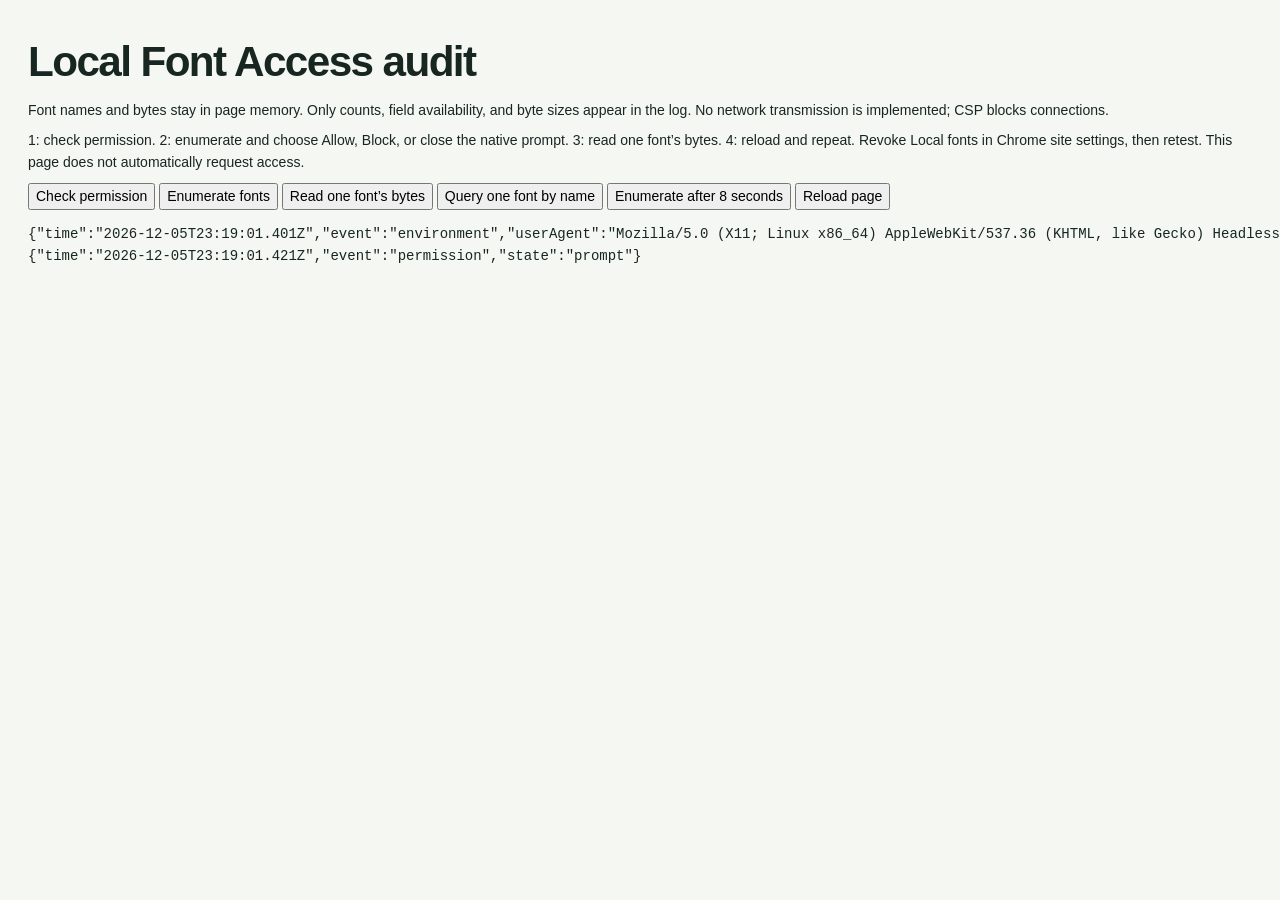
==== font-audit.html @ 0d6fcdfa "Add local-only font capability audit controls" ====
<!doctype html><html lang="en"><meta charset="utf-8"><meta name="viewport" content="width=device-width,initial-scale=1"><meta http-equiv="Content-Security-Policy" content="default-src 'none'; script-src 'self'; style-src 'self'; connect-src 'none'; img-src 'none'; form-action 'none'; base-uri 'none'"><title>Local Font Access audit</title><link rel="stylesheet" href="./styles.css"><main style="padding:32px"><h1>Local Font Access audit</h1><p>Font names and bytes stay in page memory. Only counts, field availability, and byte sizes appear in the log. No network transmission is implemented; CSP blocks connections.</p><p>1: check permission. 2: enumerate and choose Allow, Block, or close the native prompt. 3: read one font’s bytes. 4: reload and repeat. Revoke Local fonts in Chrome site settings, then retest. This page does not automatically request access.</p><button id="state">Check permission</button> <button id="enumerate">Enumerate fonts</button> <button id="bytes">Read one font’s bytes</button> <button id="filter">Query one font by name</button> <button id="delayed">Enumerate after 8 seconds</button> <button id="reload">Reload page</button><pre id="output" aria-live="polite"></pre><script src="./font-audit.js"></script></main></html>
---- styles.css ----
:root{color-scheme:light;--ink:#182622;--muted:#67746d;--line:#dce3db;--paper:#f5f7f2;--green:#286044;--lime:#d8e99e;--white:#fff;--mono:ui-monospace,SFMono-Regular,Consolas,monospace;font-family:Inter,-apple-system,BlinkMacSystemFont,"Segoe UI",sans-serif}
*{box-sizing:border-box}body{margin:0;background:var(--paper);color:var(--ink);font-size:14px;line-height:1.55}button,input,select,textarea{font:inherit}button,a,input,select,textarea{touch-action:manipulation}button{cursor:pointer}button:disabled{cursor:not-allowed;opacity:.48}a{color:var(--green);text-underline-offset:3px}button:focus-visible,a:focus-visible,input:focus-visible,select:focus-visible,textarea:focus-visible{outline:3px solid #a9c94f;outline-offset:3px}.skip{position:absolute;top:-80px;z-index:9;background:white;padding:12px}.skip:focus{top:8px}.topbar{height:90px;display:flex;align-items:center;justify-content:space-between;padding:0 4%;border-bottom:1px solid var(--line);background:#fff}.brand{display:flex;gap:12px;align-items:center;text-decoration:none;color:var(--ink);font-weight:700;font-size:18px;letter-spacing:-.4px}.brand small{display:block;font-size:9px;letter-spacing:1.6px;font-weight:500;color:var(--muted);margin-top:1px}.brand-icon{display:flex;align-items:center;justify-content:center;width:43px;height:43px;background:var(--ink);color:var(--lime);border-radius:11px;font-size:24px}.brand-icon span{font-size:15px;margin-left:-3px;margin-top:-15px}.topbar nav{display:flex;align-items:center;gap:20px}.outline,.primary,.text-button{border:0;border-radius:7px;padding:10px 15px;font-weight:600;font-size:12px}.outline{border:1px solid #cdd7ce;background:white;color:var(--ink)}.primary{background:var(--green);color:white;padding:13px 20px}.primary:hover{background:#194b31}.outline:hover{background:#f0f4ed}.text-button{background:none;color:var(--muted);padding:6px}.text-button:hover{color:var(--green)}.intro{padding:38px 4% 32px;display:flex;justify-content:space-between;align-items:center;gap:28px}.eyebrow{font-size:10px;font-weight:700;letter-spacing:1.6px;color:var(--green);display:flex;align-items:center;gap:7px}.live-dot{height:6px;width:6px;border-radius:50%;background:#52855b}h1{font-weight:600;font-size:clamp(28px,3.3vw,43px);line-height:1.2;letter-spacing:-1.6px;margin:12px 0}p{margin:9px 0}.intro p{color:var(--muted);font-size:14px}.environment{min-width:195px;border-left:1px solid var(--line);padding-left:25px;font-size:11px;line-height:1.8}.environment strong{display:block;font-size:12px}.environment span{color:var(--muted)}.layout{display:grid;grid-template-columns:260px minmax(0,1fr);border-top:1px solid var(--line);max-width:1800px;margin:auto}.catalog{border-right:1px solid var(--line);padding:25px 20px;background:#fafbf8}.catalog-heading{display:flex;align-items:center;justify-content:space-between;margin-bottom:18px}h2{font-size:16px;margin:0;font-weight:650;letter-spacing:-.25px}h3{font-size:13px;margin:22px 0 8px}.count{font-family:var(--mono);font-size:10px;border:1px solid var(--line);padding:2px 7px;border-radius:5px;color:var(--muted)}.search{display:flex;align-items:center;border:1px solid var(--line);background:white;padding:5px 10px;border-radius:7px;gap:8px}.search>span{font-size:23px;color:var(--muted)}.search input{padding:4px 0;border:0;min-width:0;width:100%;background:transparent;font-size:12px}.toggle{display:flex;gap:8px;align-items:center;font-size:10px;color:var(--muted);margin:13px 0 24px}.toggle input{accent-color:var(--green)}.category{font-size:9px;font-weight:700;letter-spacing:1.3px;text-transform:uppercase;color:#7b877e;margin:24px 9px 9px}.api-item{display:flex;width:100%;align-items:center;gap:9px;text-align:left;border:0;padding:9px 10px;border-radius:6px;background:transparent;color:#526158;font-size:12px;margin:3px 0}.api-item:hover{background:#edf2e8}.api-item.selected{color:#244c2c;background:#e6eed9;font-weight:650}.api-item .arrow{margin-left:auto;display:none}.api-item.selected .arrow{display:block}.dot{display:inline-block;flex-shrink:0;width:5px;height:5px;border-radius:50%;background:#b4bdb5}.dot.ready{background:#4f8352}.legend{border-top:1px solid var(--line);margin-top:30px;padding-top:17px;font-size:9px;color:var(--muted)}.legend .dot{margin-right:4px}.legend .unavailable{margin-left:10px}.legend p{line-height:1.6;margin-top:10px}main{padding:25px 28px;min-width:0}.workspace-top{display:flex;justify-content:space-between;gap:12px;font-size:10px;color:var(--muted);margin-bottom:19px}.private-label{color:#788778}.work-grid{display:grid;grid-template-columns:minmax(0,1fr) 285px;gap:18px}.panel{background:white;border:1px solid var(--line);border-radius:10px;padding:25px}.experiment{min-height:500px}.experiment-head{display:flex;justify-content:space-between;align-items:flex-start;gap:10px}.number{font-family:var(--mono);color:#819279;font-size:11px}.experiment h2{font-size:28px;letter-spacing:-.9px;margin:11px 0 9px;line-height:1.15}.tag{display:inline-block;font-size:9px;font-weight:600;padding:4px 8px;border-radius:5px;background:#eaf2e5;color:#3e633c;white-space:nowrap}.tag.absent{background:#f1f0ec;color:#8d7861}.description{font-size:13px;color:var(--muted);max-width:650px;margin:14px 0 22px}.meta-grid{display:grid;grid-template-columns:1fr 1fr;gap:15px;border-top:1px solid var(--line);border-bottom:1px solid var(--line);padding:17px 0;margin-bottom:21px}.meta-grid dt{font-size:9px;text-transform:uppercase;color:#869286;letter-spacing:1px}.meta-grid dd{font-size:11px;margin:4px 0 0}.callout{padding:13px 15px;background:#f4f6ef;border:1px solid #e0e6d6;border-radius:6px;font-size:12px;color:#55664a;margin:15px 0}.callout p{margin:5px 0 0}.callout.warning{background:#fff7e8;color:#826127;border-color:#efdfbd}.callout strong{font-size:11px}.invocation{font-family:var(--mono);font-size:11px;padding:16px;background:#192a23;color:#cfdfbc;line-height:1.7;white-space:pre-wrap;overflow-wrap:anywhere;border-radius:7px;margin:13px 0 19px}.run-area{border-top:1px solid var(--line);padding-top:19px;margin-top:22px;display:flex;align-items:center;gap:12px;flex-wrap:wrap}.run-area .primary{min-width:145px}.permission-state{font:10px var(--mono);color:var(--muted)}.footnote{font-size:10px;color:var(--muted);margin:13px 0 0}.source{font-size:10px}.panel-top{display:flex;justify-content:space-between;align-items:center;gap:10px;margin-bottom:9px}.muted{color:var(--muted)}.small{font-size:11px}.status-line{font-size:11px;padding:12px;border:1px dashed #ced9c9;border-radius:6px;background:#f8faf5;margin:20px 0 10px;overflow-wrap:anywhere}.stop{width:100%;margin-bottom:9px}.activity{padding:0;list-style:none;max-height:420px;overflow:auto;margin:10px 0}.activity li{border-top:1px solid var(--line);padding:13px 0;font-size:11px;overflow-wrap:anywhere}.activity li time{display:block;font:9px var(--mono);color:#8c968f;margin-bottom:3px}.activity li strong{font-weight:600}.activity .empty{border:0;color:#8c968f;padding-top:30px}.activity .error{color:#986635}.observation{margin-top:20px}.observation h2{margin-top:5px}.observation>.muted{font-size:11px;max-width:770px}.form-row{display:grid;grid-template-columns:1fr 1fr 1fr;gap:15px}form label,.setup label{display:block;font-size:10px;font-weight:600;color:#546457;margin-top:15px}input:not([type=checkbox]),select,textarea{display:block;width:100%;border:1px solid var(--line);border-radius:5px;padding:10px 11px;color:var(--ink);background:#fff;margin-top:5px;font-size:11px}textarea{resize:vertical}.form-bottom{display:flex;justify-content:flex-end;gap:12px;align-items:center;margin-top:17px}#save-message{font-size:11px;color:var(--green);margin-right:auto}.setup .outline{margin-top:10px}.setup small{display:block;color:var(--muted);margin-top:6px;font-size:10px}.setup code{word-break:break-all}.saved-row{margin-top:15px;border-top:1px solid var(--line);padding-top:12px;font-size:11px;display:flex;align-items:center;gap:8px}.saved-row .text-button{margin-left:auto}.saved-row span{color:var(--muted)}footer{padding:22px 0;font-size:10px;color:#899388;text-align:center}footer button{font-size:10px!important}dialog{border:1px solid var(--line);border-radius:14px;max-width:750px;width:calc(100% - 32px);padding:28px;color:var(--ink);max-height:90vh;overflow:auto}dialog::backdrop{background:#12231db3;backdrop-filter:blur(3px)}.dialog-top{display:flex;justify-content:space-between;align-items:center}.dialog-top h2{font-size:23px}.guide-steps{padding-left:23px}.guide-steps li{padding:8px 0 8px 5px;font-size:12px;color:var(--muted)}.guide-steps strong{color:var(--ink)}dialog p{font-size:12px;color:var(--muted)}.helper-frame{width:100%;min-height:310px;border:1px solid var(--line);border-radius:8px;margin-top:12px}.empty-search{font-size:12px;color:var(--muted);padding:20px 5px}.checkbox-note{display:flex!important;gap:8px;align-items:flex-start}.checkbox-note input{margin-top:2px}.setup .copy-template{background:#f5f7f1;padding:10px;border-radius:6px;font:11px var(--mono)}
.catalog{position:sticky;top:0;align-self:start;height:100vh;display:flex;flex-direction:column}.catalog-heading,.search,.toggle,.legend{flex-shrink:0}#catalog-list{overflow-y:auto;min-height:0;flex:1}.search input:not([type=checkbox]){border:0;padding:4px 0;margin:0;background:transparent}.legend{margin-top:15px}
@media(min-width:1500px){main{padding:30px 38px}.work-grid{grid-template-columns:minmax(0,1fr) 320px}.experiment{padding:32px}}
@media(max-width:1150px){.work-grid{grid-template-columns:1fr}.session{min-height:0}.activity{max-height:160px}.session .stop{width:auto}.experiment{min-height:0}.form-row{grid-template-columns:1fr 1fr}.form-row label:first-child{grid-column:1/-1}}
@media(max-width:720px){.topbar{height:auto;min-height:80px;padding:14px 5%;gap:12px;align-items:flex-start}.brand{font-size:14px}.brand small{font-size:7px}.brand-icon{width:35px;height:35px}.topbar nav{gap:5px;flex-direction:column;align-items:flex-end}.topbar nav button{font-size:9px;padding:6px 8px}.intro{padding:28px 5%;display:block}.intro h1{letter-spacing:-1px}.intro p{font-size:12px}.environment{border:0;border-top:1px solid var(--line);padding:12px 0 0;margin-top:16px;min-width:0}.environment strong{display:inline;margin-right:10px}.layout{display:block}.catalog{position:static;height:auto;display:block;border-right:0;border-bottom:1px solid var(--line);padding:18px 5%}.catalog-heading{margin-bottom:10px}.toggle{margin:9px 0}#catalog-list{max-height:230px;overflow:auto;display:grid;grid-template-columns:1fr 1fr;gap:0 8px}.category{grid-column:1/-1;margin-top:14px}.api-item{font-size:11px}.legend{display:none}main{padding:22px 5%}.private-label{display:none}.panel{padding:21px}.experiment h2{font-size:25px}.meta-grid{gap:10px}.form-row{display:block}.form-bottom{flex-wrap:wrap}.observation{padding:20px}.run-area{gap:8px}.run-area .primary{width:100%}dialog{padding:20px}.dialog-top h2{font-size:18px}}
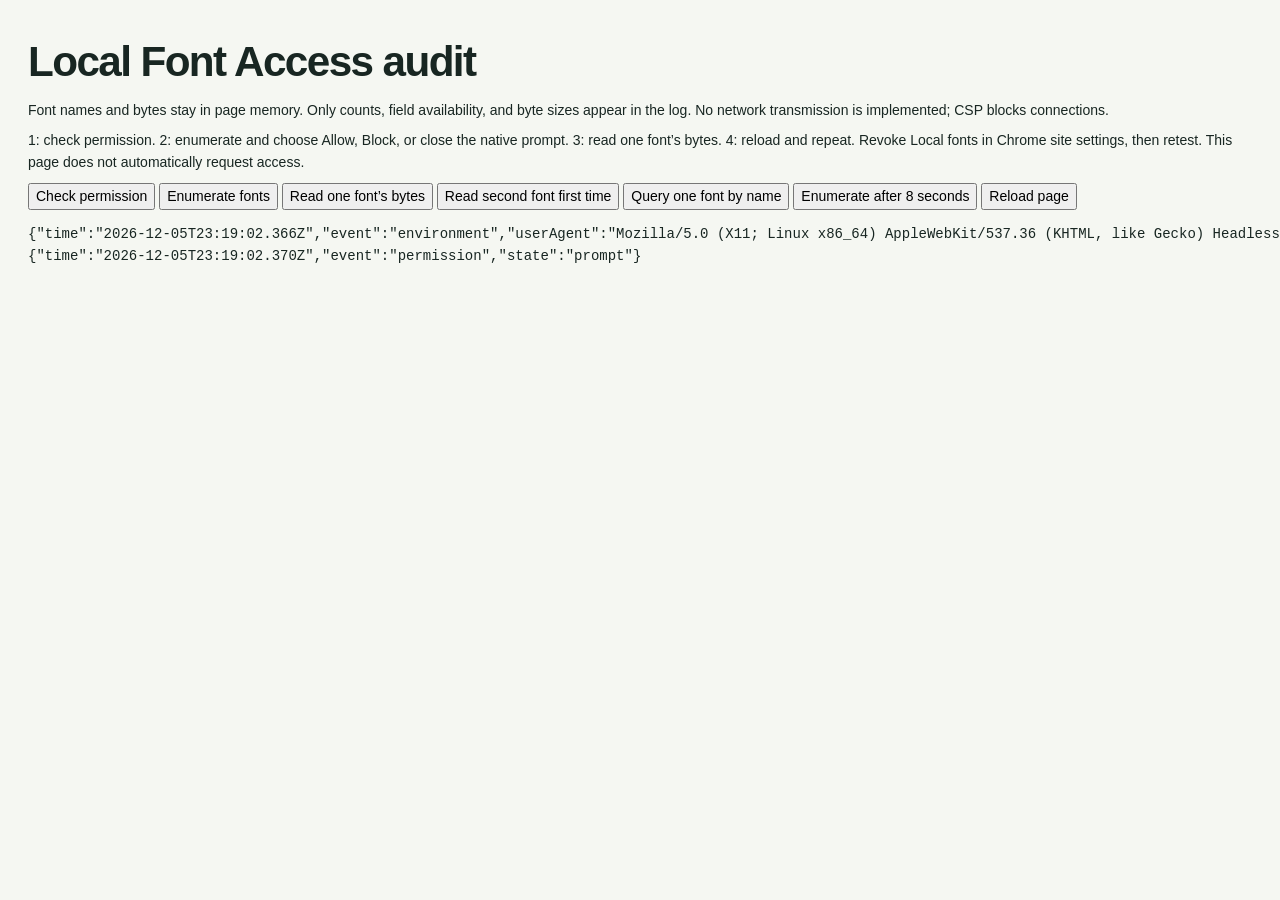
==== commit 0bd1ac70: "Add previously unread font revocation control" ====
--- a/font-audit.html
+++ b/font-audit.html
@@ -1 +1 @@
-<!doctype html><html lang="en"><meta charset="utf-8"><meta name="viewport" content="width=device-width,initial-scale=1"><meta http-equiv="Content-Security-Policy" content="default-src 'none'; script-src 'self'; style-src 'self'; connect-src 'none'; img-src 'none'; form-action 'none'; base-uri 'none'"><title>Local Font Access audit</title><link rel="stylesheet" href="./styles.css"><main style="padding:32px"><h1>Local Font Access audit</h1><p>Font names and bytes stay in page memory. Only counts, field availability, and byte sizes appear in the log. No network transmission is implemented; CSP blocks connections.</p><p>1: check permission. 2: enumerate and choose Allow, Block, or close the native prompt. 3: read one font’s bytes. 4: reload and repeat. Revoke Local fonts in Chrome site settings, then retest. This page does not automatically request access.</p><button id="state">Check permission</button> <button id="enumerate">Enumerate fonts</button> <button id="bytes">Read one font’s bytes</button> <button id="filter">Query one font by name</button> <button id="delayed">Enumerate after 8 seconds</button> <button id="reload">Reload page</button><pre id="output" aria-live="polite"></pre><script src="./font-audit.js"></script></main></html>
+<!doctype html><html lang="en"><meta charset="utf-8"><meta name="viewport" content="width=device-width,initial-scale=1"><meta http-equiv="Content-Security-Policy" content="default-src 'none'; script-src 'self'; style-src 'self'; connect-src 'none'; img-src 'none'; form-action 'none'; base-uri 'none'"><title>Local Font Access audit</title><link rel="stylesheet" href="./styles.css"><main style="padding:32px"><h1>Local Font Access audit</h1><p>Font names and bytes stay in page memory. Only counts, field availability, and byte sizes appear in the log. No network transmission is implemented; CSP blocks connections.</p><p>1: check permission. 2: enumerate and choose Allow, Block, or close the native prompt. 3: read one font’s bytes. 4: reload and repeat. Revoke Local fonts in Chrome site settings, then retest. This page does not automatically request access.</p><button id="state">Check permission</button> <button id="enumerate">Enumerate fonts</button> <button id="bytes">Read one font’s bytes</button> <button id="second">Read second font first time</button> <button id="filter">Query one font by name</button> <button id="delayed">Enumerate after 8 seconds</button> <button id="reload">Reload page</button><pre id="output" aria-live="polite"></pre><script src="./font-audit.js"></script></main></html>
